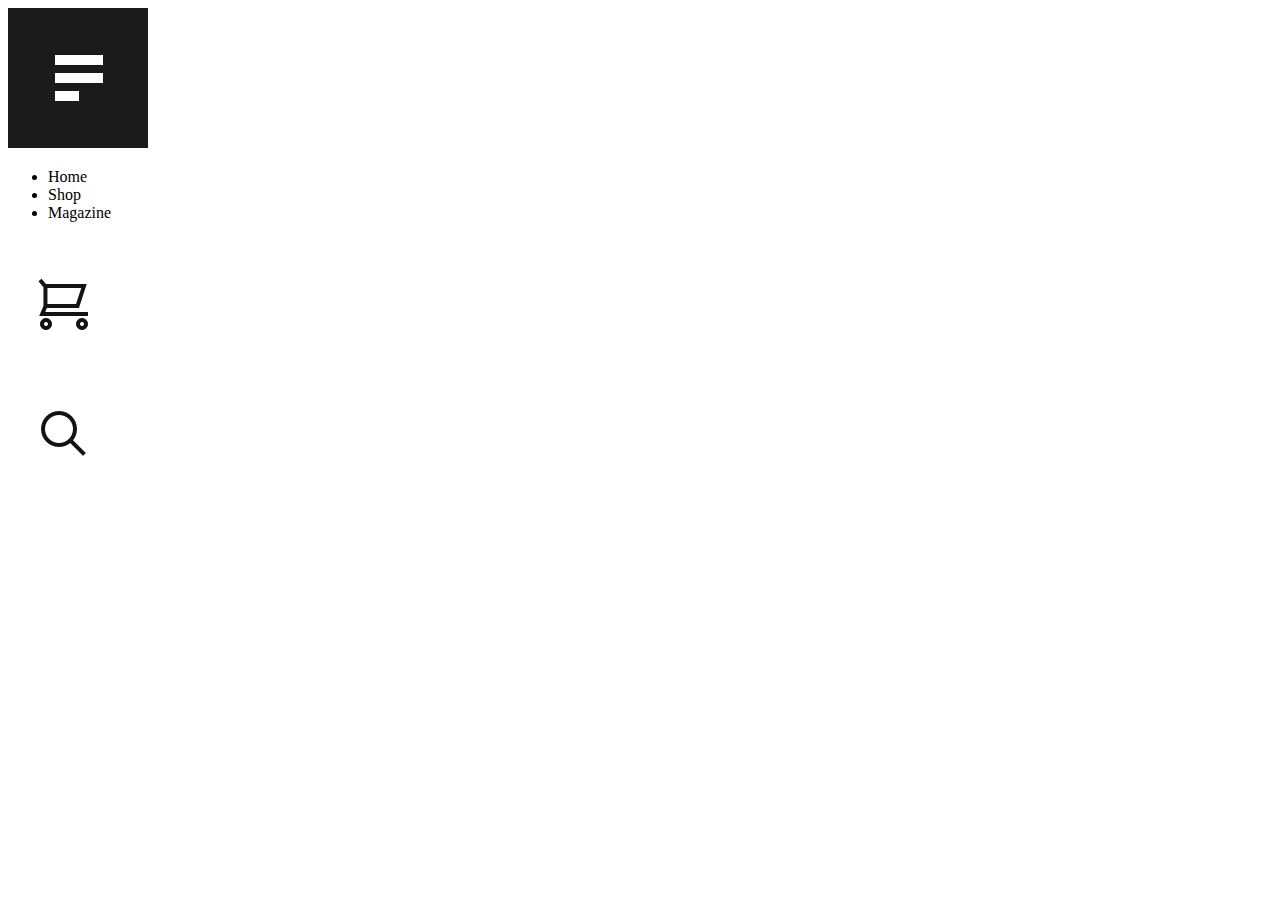
==== project.html @ f0bd5c7d "Fichier html" ====
<!DOCTYPE html> <html>
<head> <meta charset="utf-8"> <title>project ecomerce Wiam Louis</title>
    <link rel="stylesheet" href="style.css">

</head>
<body>
<header> <div class="menu logo">
<img src="images/icone menu dexstop.PNG" alt="inône du menu">
</div>
<div class="menu">
<ul>
    <li>Home</li>
    <li>Shop</li>
<li>Magazine</li>
</ul>

</div>
<div class="Cadi">
<img src="images/Cadi.PNG" alt="Cadi">
</div>
<div class="Sirch">
 <img src="images/Recherche.PNG" alo="Rechercher">
</div>
 </header>
</html>
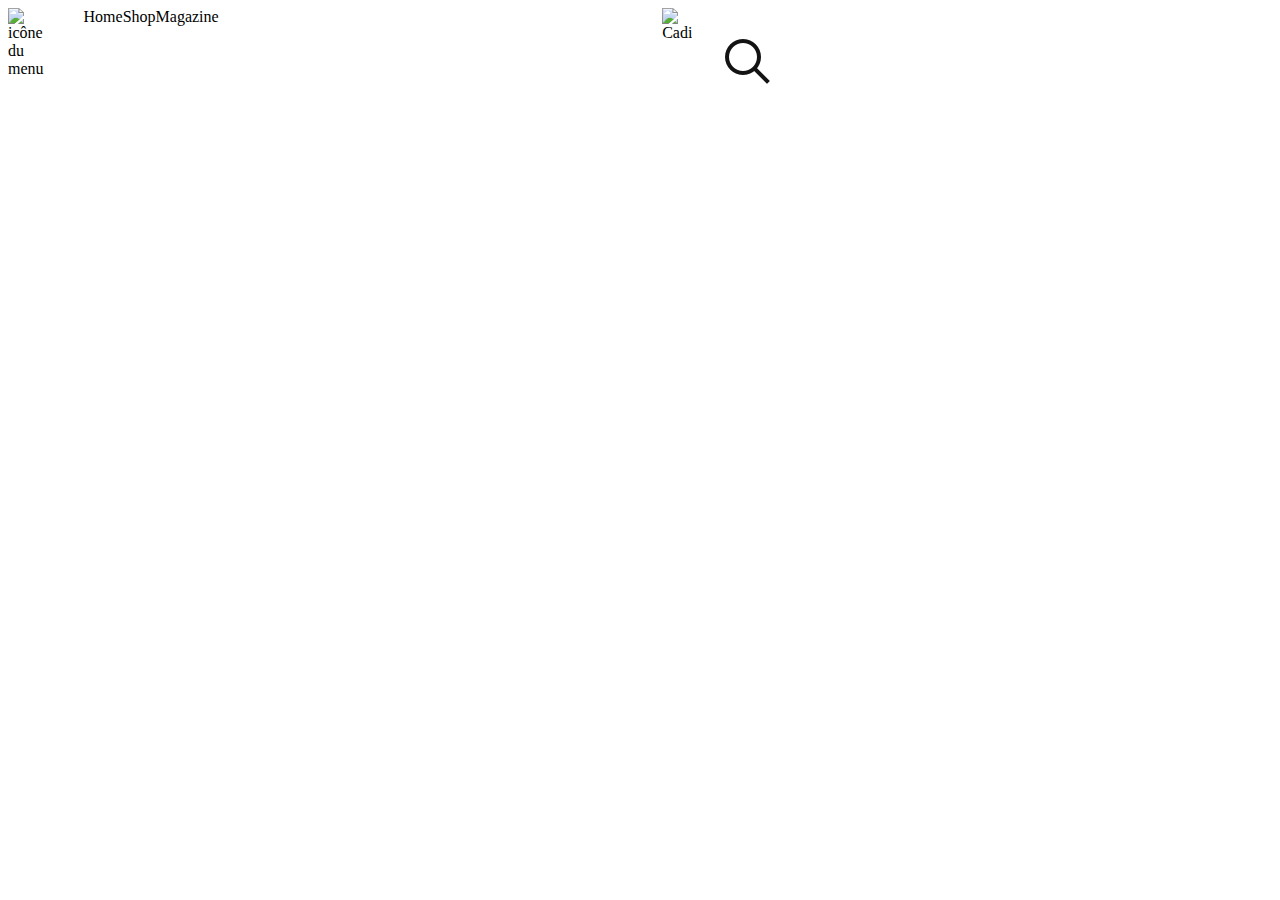
==== commit fede893e: "Add file" ====
--- a/project.html
+++ b/project.html
@@ -5,21 +5,21 @@
 </head>
 <body>
 <header> <div class="menu logo">
-<img src="images/icone menu dexstop.PNG" alt="inône du menu">
+<img src="images/icone menu desktop.png" alt="icône du menu">
 </div>
 <div class="menu">
 <ul>
-    <li>Home</li>
-    <li>Shop</li>
-<li>Magazine</li>
+    <li>Home </li>
+    <li>Shop </li>
+<li>Magazine </li> 
 </ul>
 
 </div>
 <div class="Cadi">
-<img src="images/Cadi.PNG" alt="Cadi">
+<img src="images/Cadi.png" alt="Cadi">
 </div>
-<div class="Sirch">
- <img src="images/Recherche.PNG" alo="Rechercher">
+<div class="Search">
+ <img src="images/Recherche.PNG" alt="Rechercher">
 </div>
  </header>
 </html>--- a/style.css
+++ b/style.css
@@ -0,0 +1,32 @@
+header
+{
+    float: left;
+    display: flex;
+}
+
+li {
+    border-right: 20px;
+}
+
+ul 
+{
+    list-style-type: none;
+    float: left;
+    display: flex;
+    margin-top: 0;
+}
+
+.Cadi
+{
+    margin-left: 100%;
+    margin-right: 0%;
+    float: right;
+}
+
+.Search
+{
+    margin-left: 0;
+    margin-right: 0;
+    float: right;
+
+}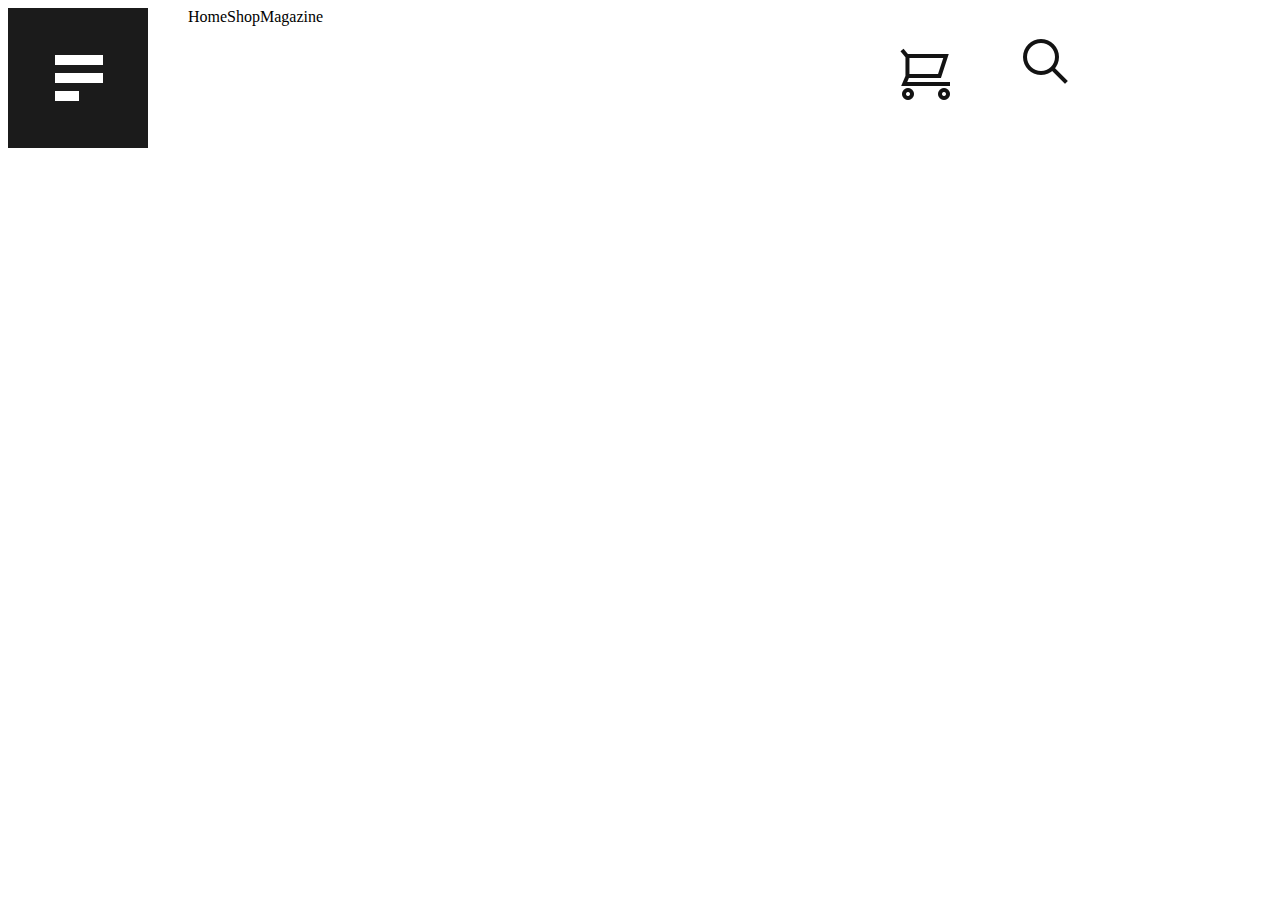
==== commit ce7e76f1: "update gtml" ====
--- a/project.html
+++ b/project.html
@@ -5,20 +5,20 @@
 </head>
 <body>
 <header> <div class="menu logo">
-<img src="images/icone menu desktop.png" alt="icône du menu">
+<img src="images/icone menu dexstop.PNG" alt="inône du menu">
 </div>
 <div class="menu">
 <ul>
-    <li>Home </li>
-    <li>Shop </li>
-<li>Magazine </li> 
+    <li>Home</li>
+    <li>Shop</li>
+<li>Magazine</li>
 </ul>
 
 </div>
 <div class="Cadi">
-<img src="images/Cadi.png" alt="Cadi">
+<img src="images/Cadi.PNG" alt="Cadi">
 </div>
-<div class="Search">
+<div class="Sirch">
  <img src="images/Recherche.PNG" alt="Rechercher">
 </div>
  </header>
